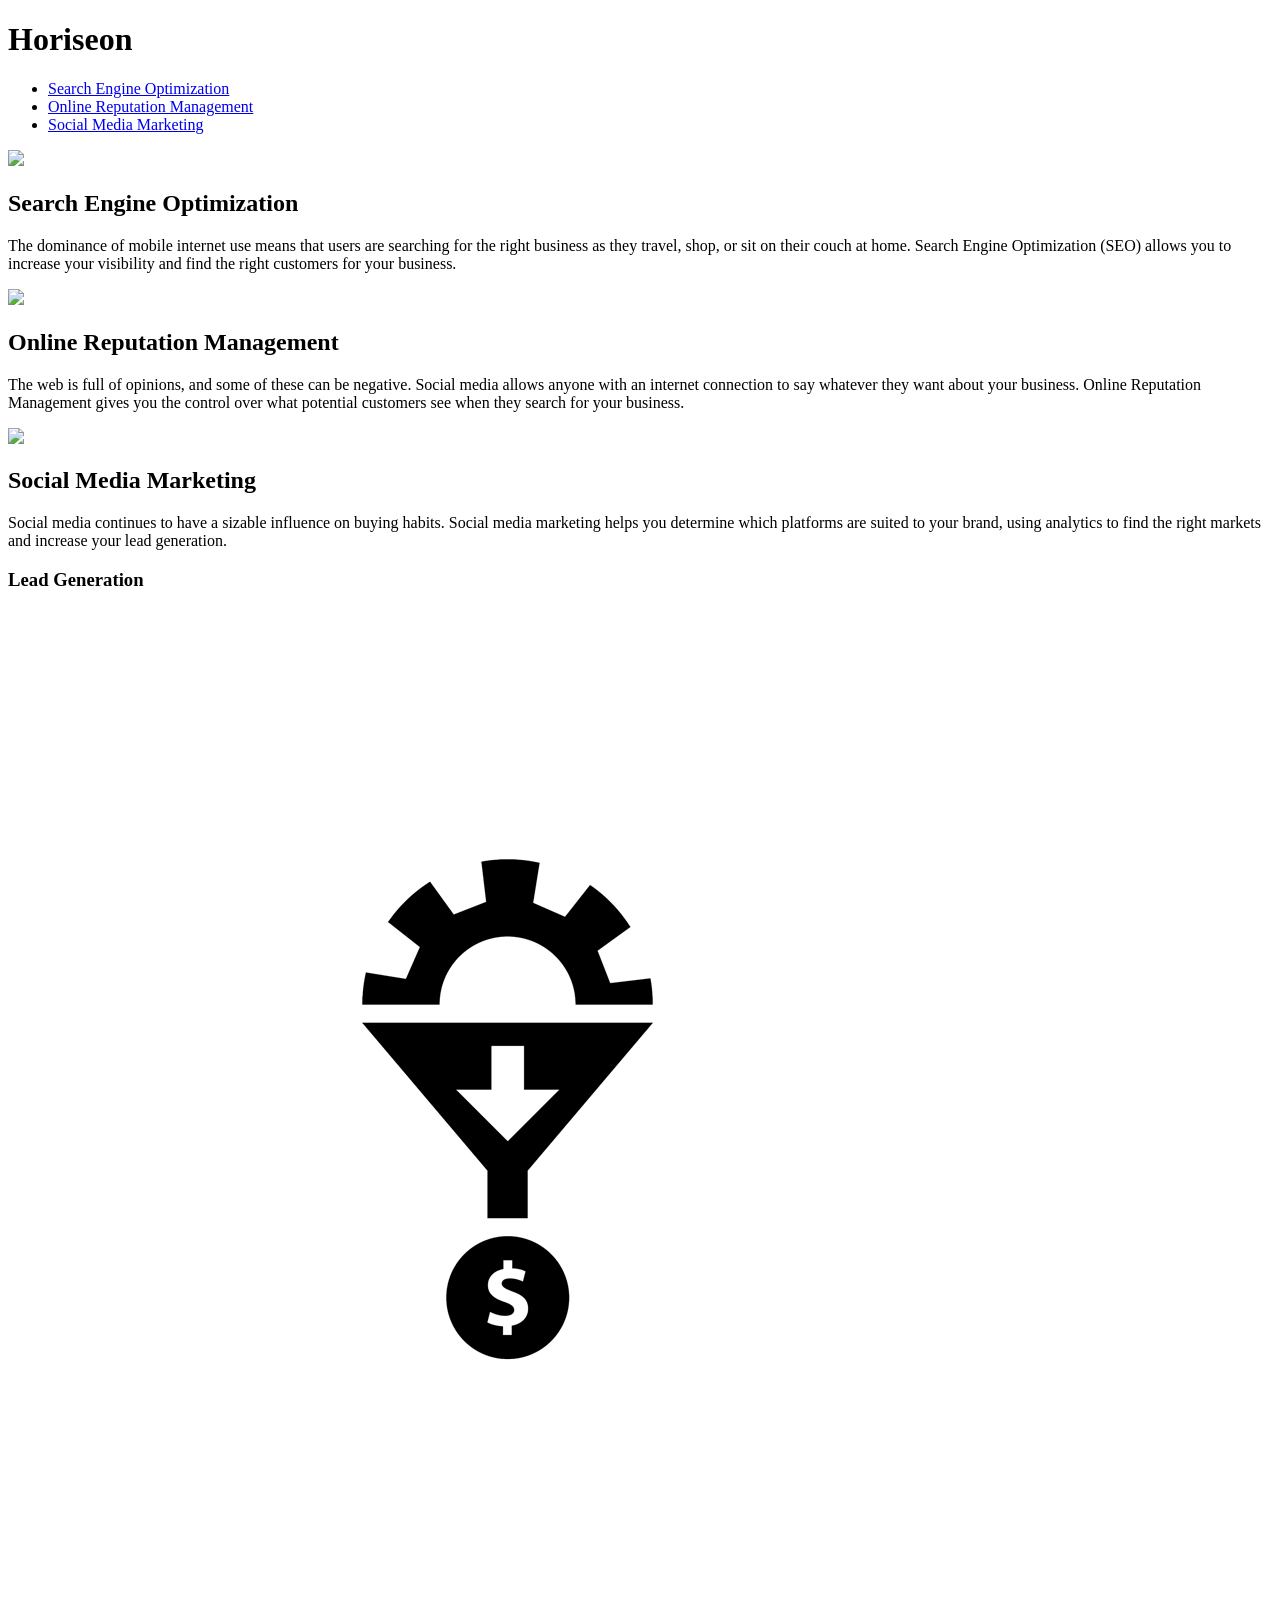
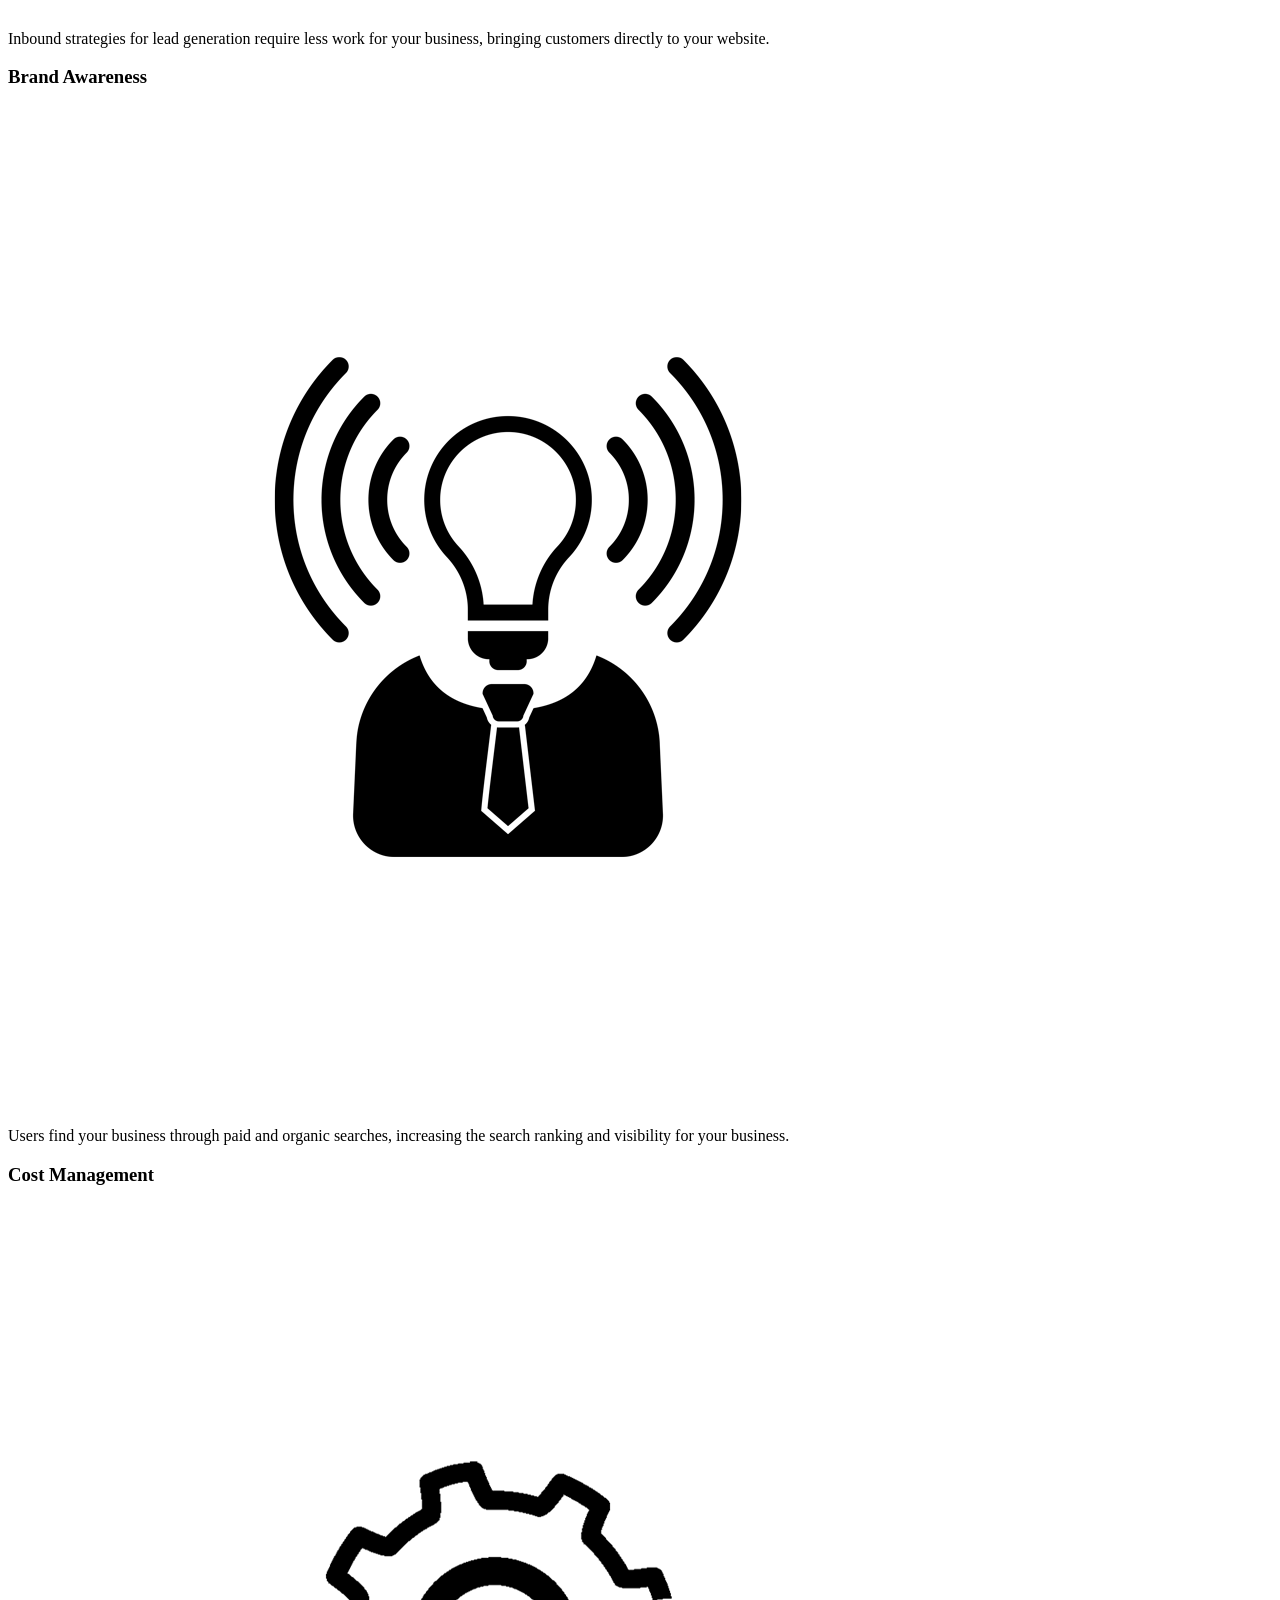
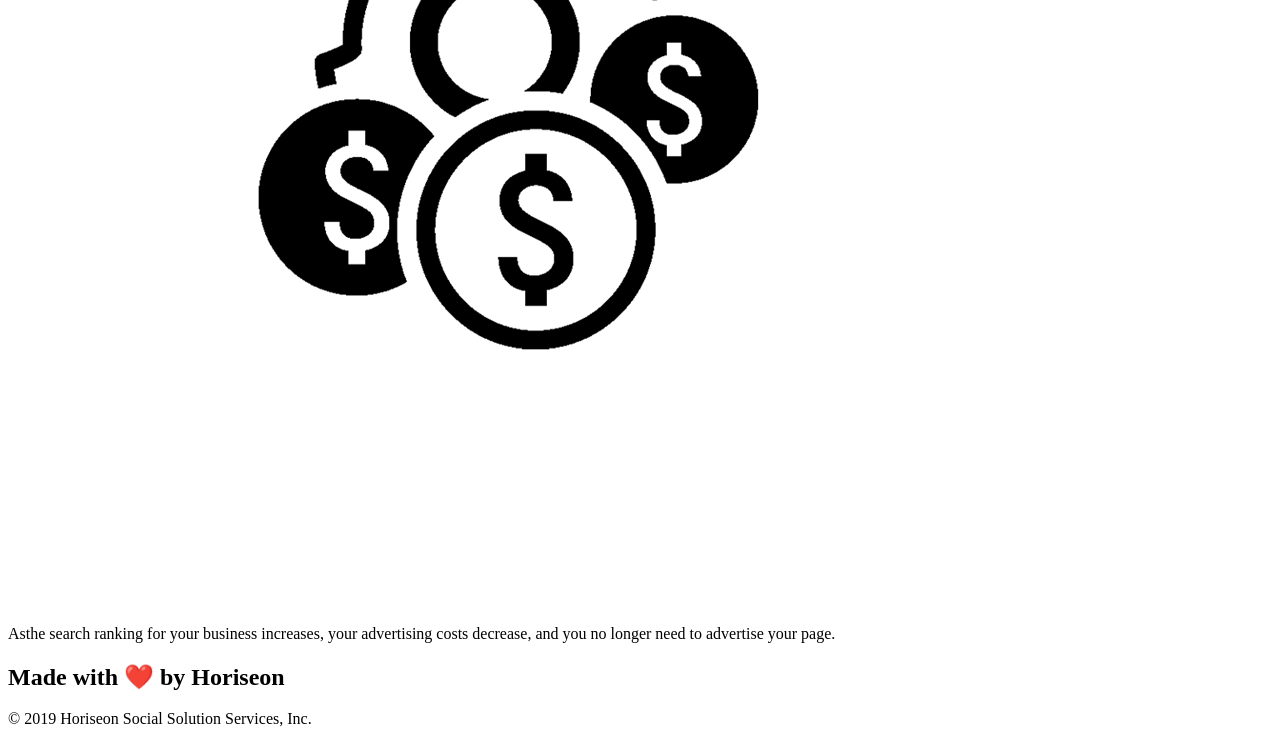
==== Develop/index.html @ e6dcb338 "pubish page" ====
<!DOCTYPE html>
<html lang="en-us">

<head>
    <meta charset="UTF-8" />
    <link rel="stylesheet" href="./assets/css/style.css">
    <title>Horiseon</title>
</head>

<body>
    <div class="header">
        <h1>Hori<span class="seo">seo</span>n</h1>
        <div>
            <ul>
                <li>
                    <a href="#search-engine-optimization">Search Engine Optimization</a>
                </li>
                <li>
                    <a href="#online-reputation-management">Online Reputation Management</a>
                </li>
                <li>
                    <a href="#social-media-marketing">Social Media Marketing</a>
                </li>
            </ul>
        </div>
    </div>
    <div class="hero"></div>
    <div class="content">
        <div class="search-engine-optimization">
            <img src="./assets/images/search-engine-optimization.jpg" class="float-left" />
            <h2>Search Engine Optimization</h2>
            <p>
                The dominance of mobile internet use means that users are searching for the right business as they travel, shop, or sit on their couch at home. Search Engine Optimization (SEO) allows you to increase your visibility and find the right customers for your business.
            </p>
        </div>
        <div id="online-reputation-management" class="online-reputation-management">
            <img src="./assets/images/online-reputation-management.jpg" class="float-right" />
            <h2>Online Reputation Management</h2>
            <p>
                The web is full of opinions, and some of these can be negative. Social media allows anyone with an internet connection to say whatever they want about your business. Online Reputation Management gives you the control over what potential customers see when they search for your business.
            </p>
        </div>
        <div id="social-media-marketing" class="social-media-marketing">
            <img src="./assets/images/social-media-marketing.jpg" class="float-left" />
            <h2>Social Media Marketing</h2>
            <p>
                Social media continues to have a sizable influence on buying habits. Social media marketing helps you determine which platforms are suited to your brand, using analytics to find the right markets and increase your lead generation.
            </p>
        </div>
    </div>
    <div class="benefits">
        <div class="benefit-lead">
            <h3>Lead Generation</h3>
            <img src="./assets/images/lead-generation.png" />
            <p>
                Inbound strategies for lead generation require less work for your business, bringing customers directly to your website.
            </p>
        </div>
        <div class="benefit-brand">
            <h3>Brand Awareness</h3>
            <img src="./assets/images/brand-awareness.png" />
            <p>
                Users find your business through paid and organic searches, increasing the search ranking and visibility for your business.
            </p>
        </div>
        <div class="benefit-cost">
            <h3>Cost Management</h3>
            <img src="./assets/images/cost-management.png"></img>
            <p>
                Asthe search ranking for your business increases, your advertising costs decrease, and you no longer need to advertise your page.
            </p>
        </div>
    </div>
    <div class="footer">
        <h2>Made with ❤️️ by Horiseon</h2>
        <p>
            &copy; 2019 Horiseon Social Solution Services, Inc.
        </p>
    </div>
</body>

</html>
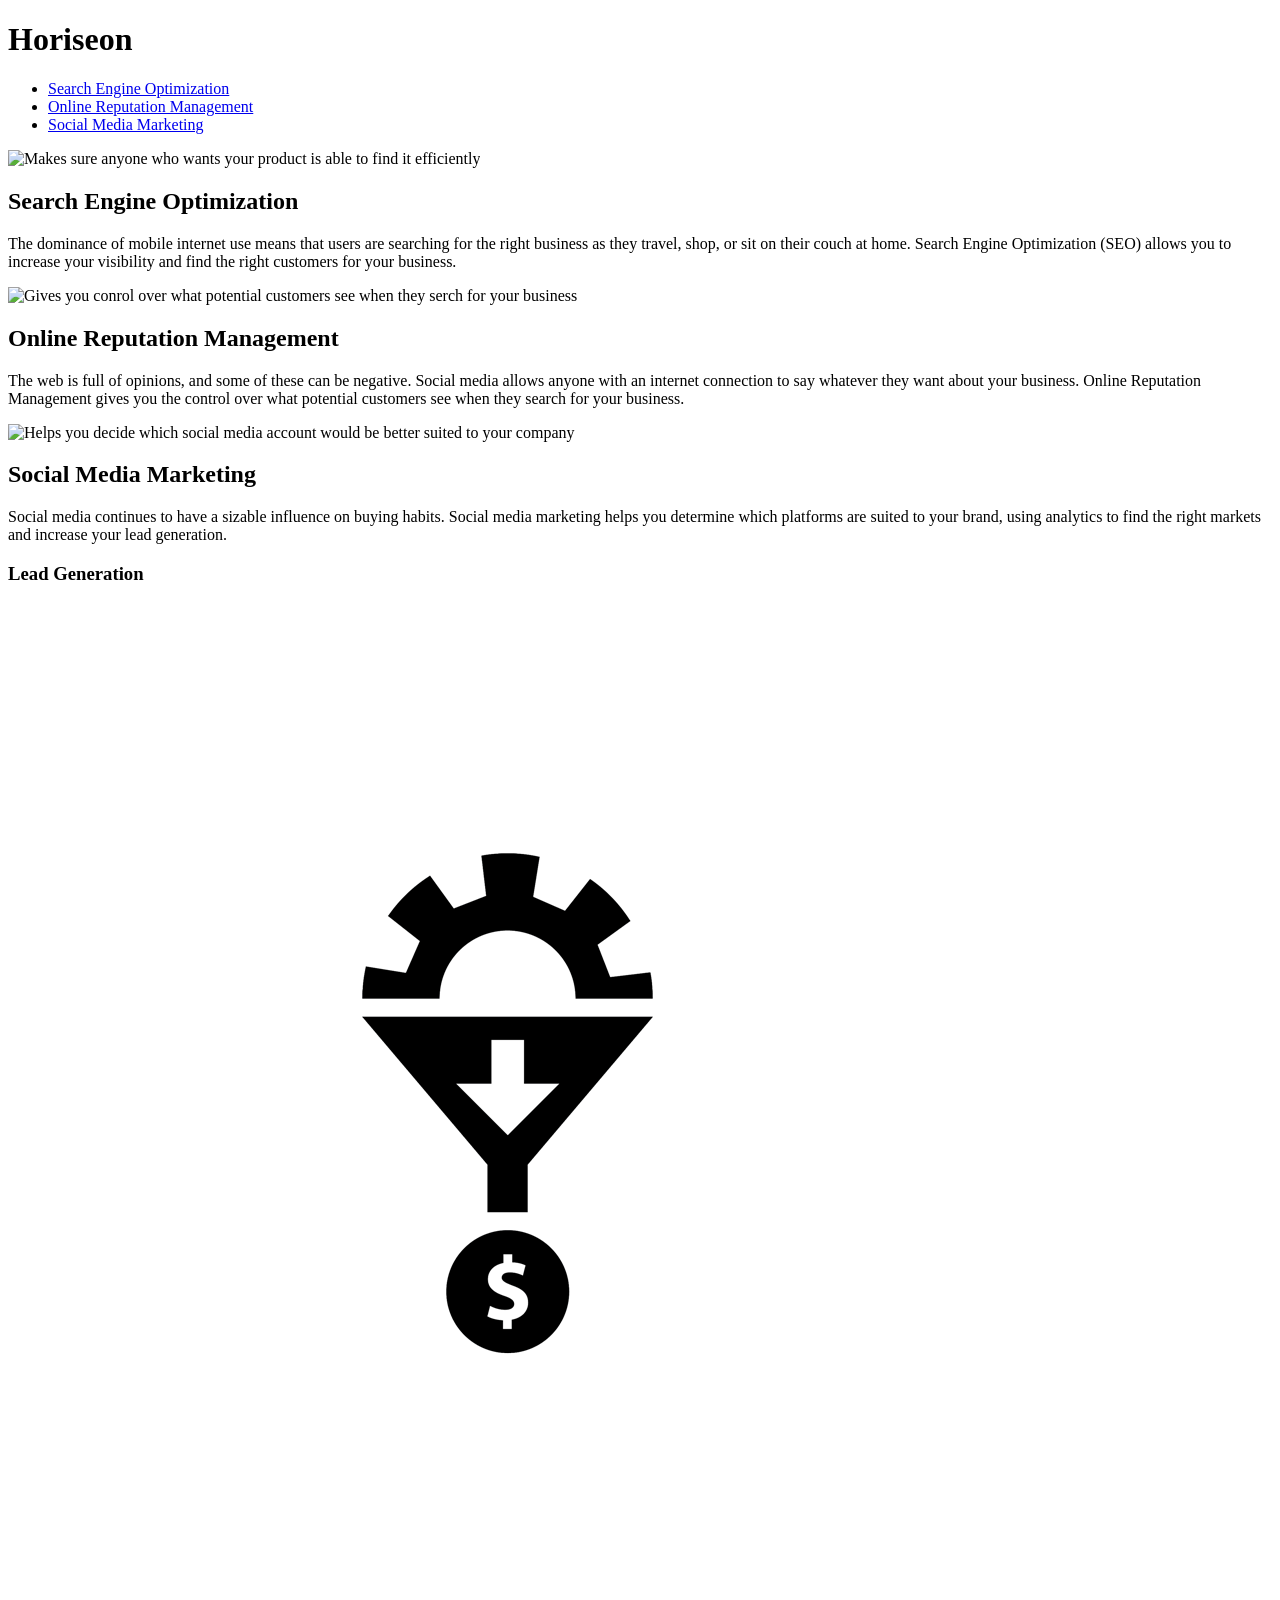
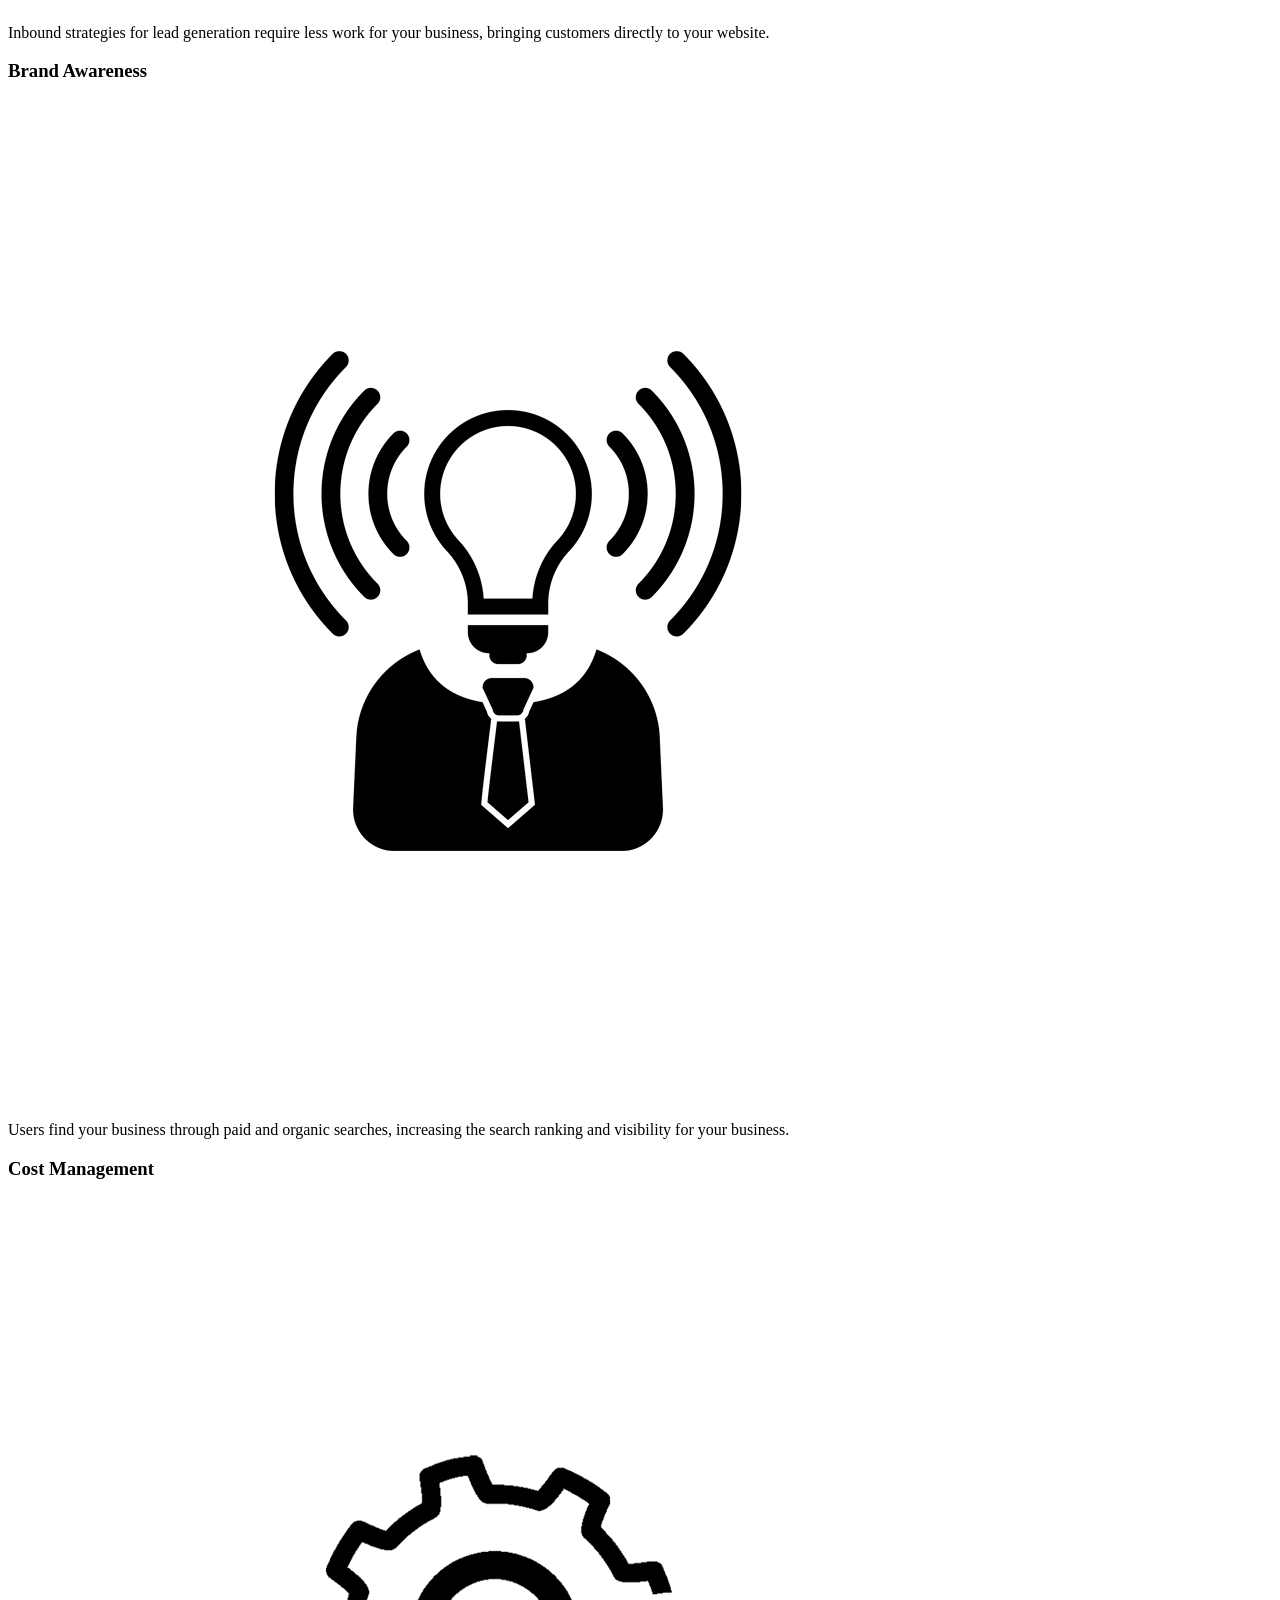
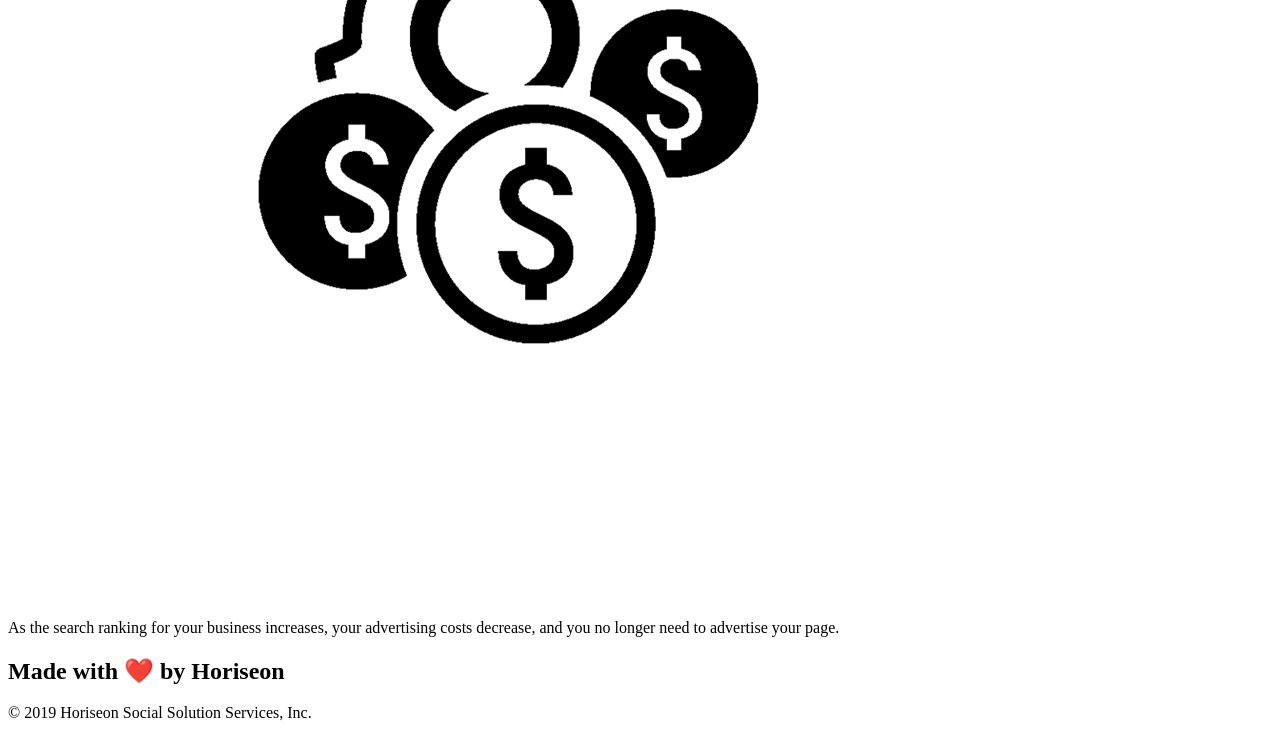
==== commit 4c295cd4: "added alt on images" ====
--- a/Develop/index.html
+++ b/Develop/index.html
@@ -10,7 +10,7 @@
 <body>
     <div class="header">
         <h1>Hori<span class="seo">seo</span>n</h1>
-        <div>
+        <nav>
             <ul>
                 <li>
                     <a href="#search-engine-optimization">Search Engine Optimization</a>
@@ -22,26 +22,26 @@
                     <a href="#social-media-marketing">Social Media Marketing</a>
                 </li>
             </ul>
-        </div>
+        </nav>
     </div>
     <div class="hero"></div>
     <div class="content">
         <div class="search-engine-optimization">
-            <img src="./assets/images/search-engine-optimization.jpg" class="float-left" />
+            <img src="./assets/images/search-engine-optimization.jpg" alt="Makes sure anyone who wants your product is able to find it efficiently"  class="float-left" />
             <h2>Search Engine Optimization</h2>
             <p>
                 The dominance of mobile internet use means that users are searching for the right business as they travel, shop, or sit on their couch at home. Search Engine Optimization (SEO) allows you to increase your visibility and find the right customers for your business.
             </p>
         </div>
         <div id="online-reputation-management" class="online-reputation-management">
-            <img src="./assets/images/online-reputation-management.jpg" class="float-right" />
+            <img src="./assets/images/online-reputation-management.jpg" alt="Gives you conrol over what potential customers see when they serch for your business"  class="float-right" />
             <h2>Online Reputation Management</h2>
             <p>
                 The web is full of opinions, and some of these can be negative. Social media allows anyone with an internet connection to say whatever they want about your business. Online Reputation Management gives you the control over what potential customers see when they search for your business.
             </p>
         </div>
         <div id="social-media-marketing" class="social-media-marketing">
-            <img src="./assets/images/social-media-marketing.jpg" class="float-left" />
+            <img src="./assets/images/social-media-marketing.jpg" alt="Helps you decide which social media account would be better suited to your company"  class="float-left" />
             <h2>Social Media Marketing</h2>
             <p>
                 Social media continues to have a sizable influence on buying habits. Social media marketing helps you determine which platforms are suited to your brand, using analytics to find the right markets and increase your lead generation.
@@ -67,7 +67,7 @@
             <h3>Cost Management</h3>
             <img src="./assets/images/cost-management.png"></img>
             <p>
-                Asthe search ranking for your business increases, your advertising costs decrease, and you no longer need to advertise your page.
+                As the search ranking for your business increases, your advertising costs decrease, and you no longer need to advertise your page.
             </p>
         </div>
     </div>
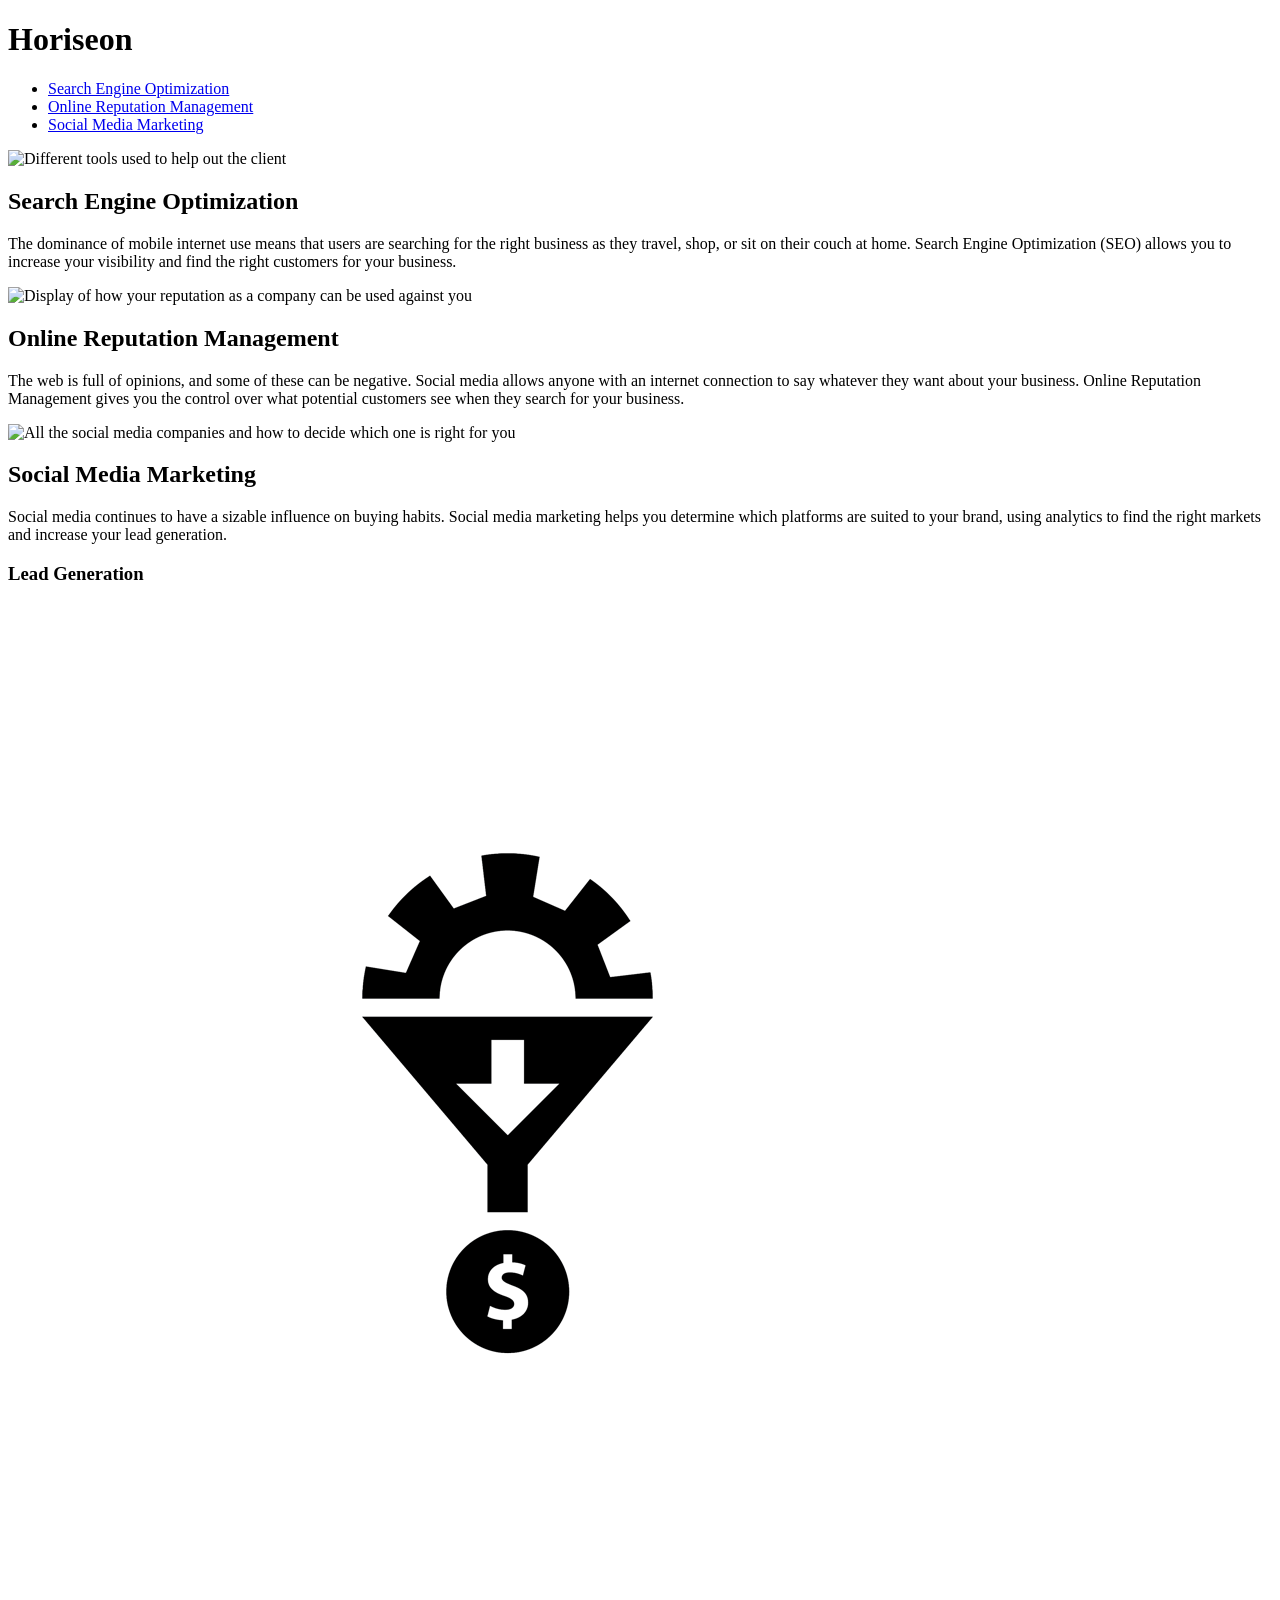
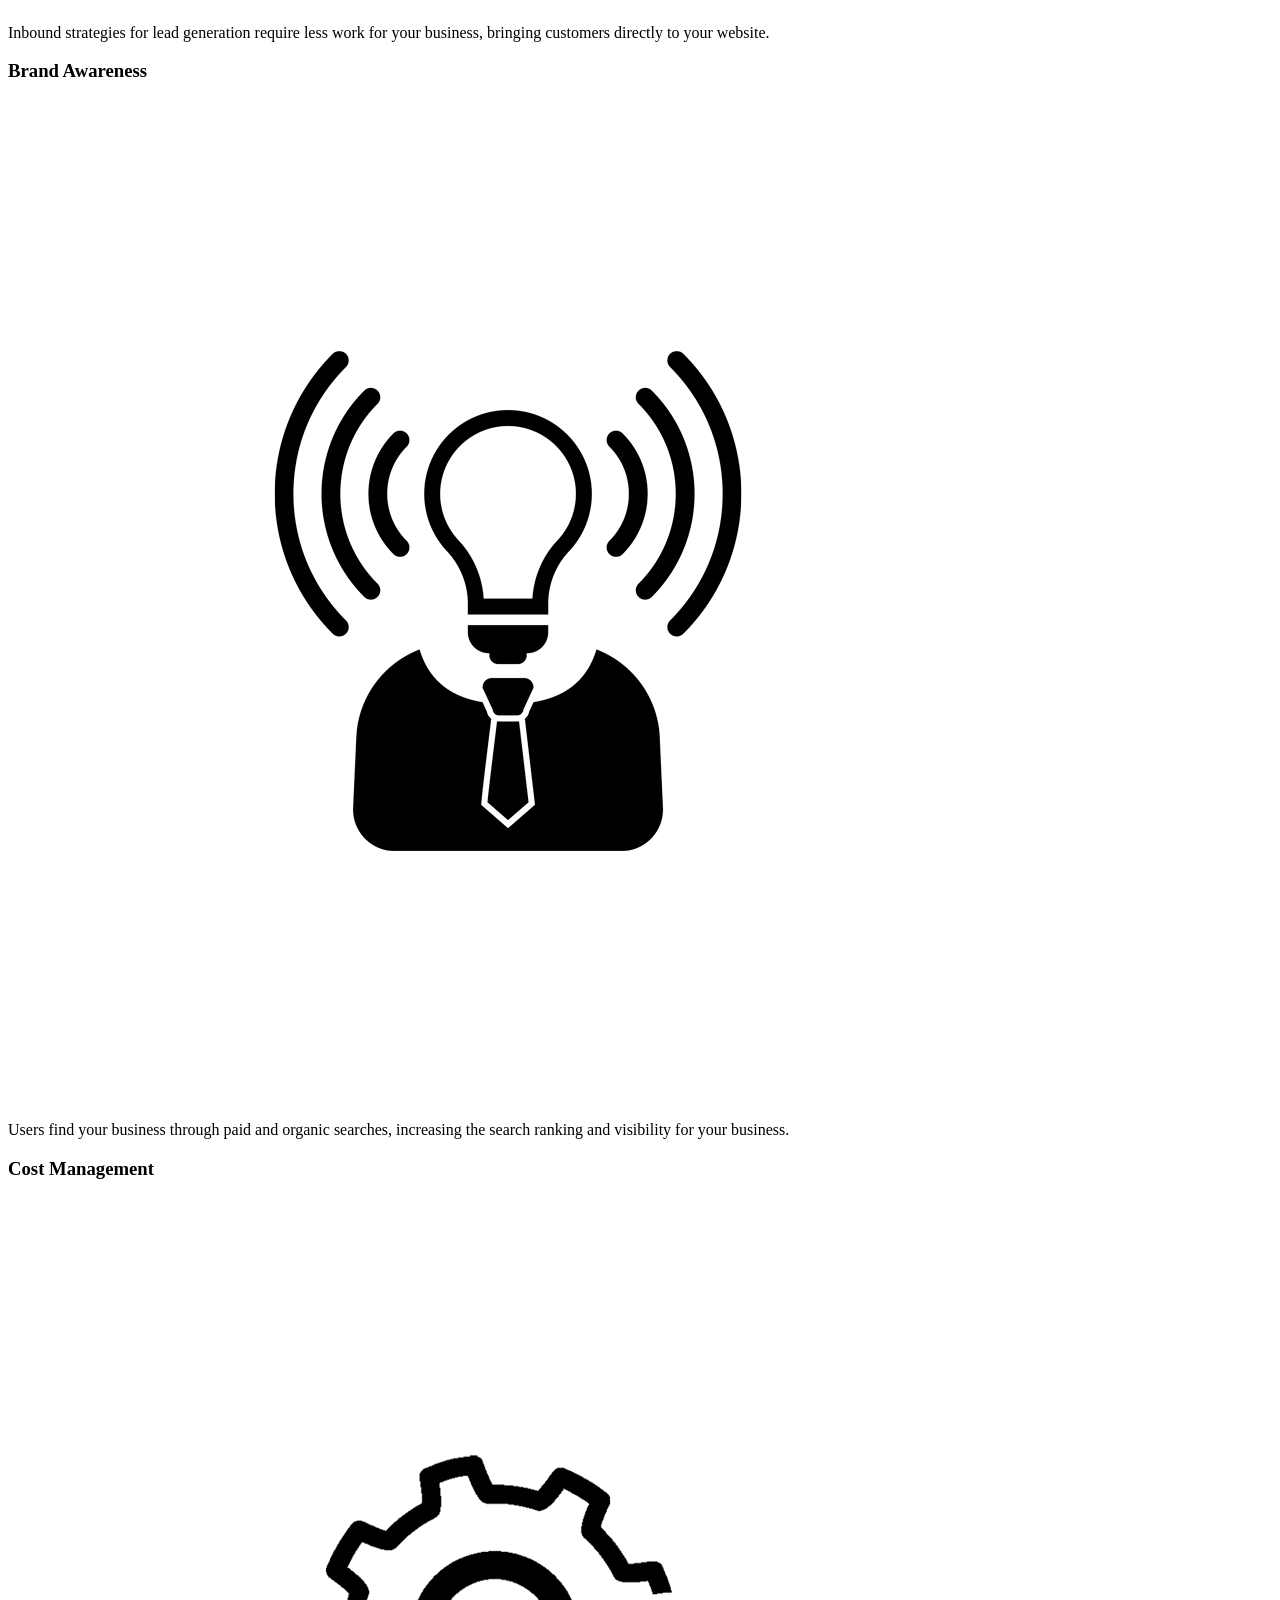
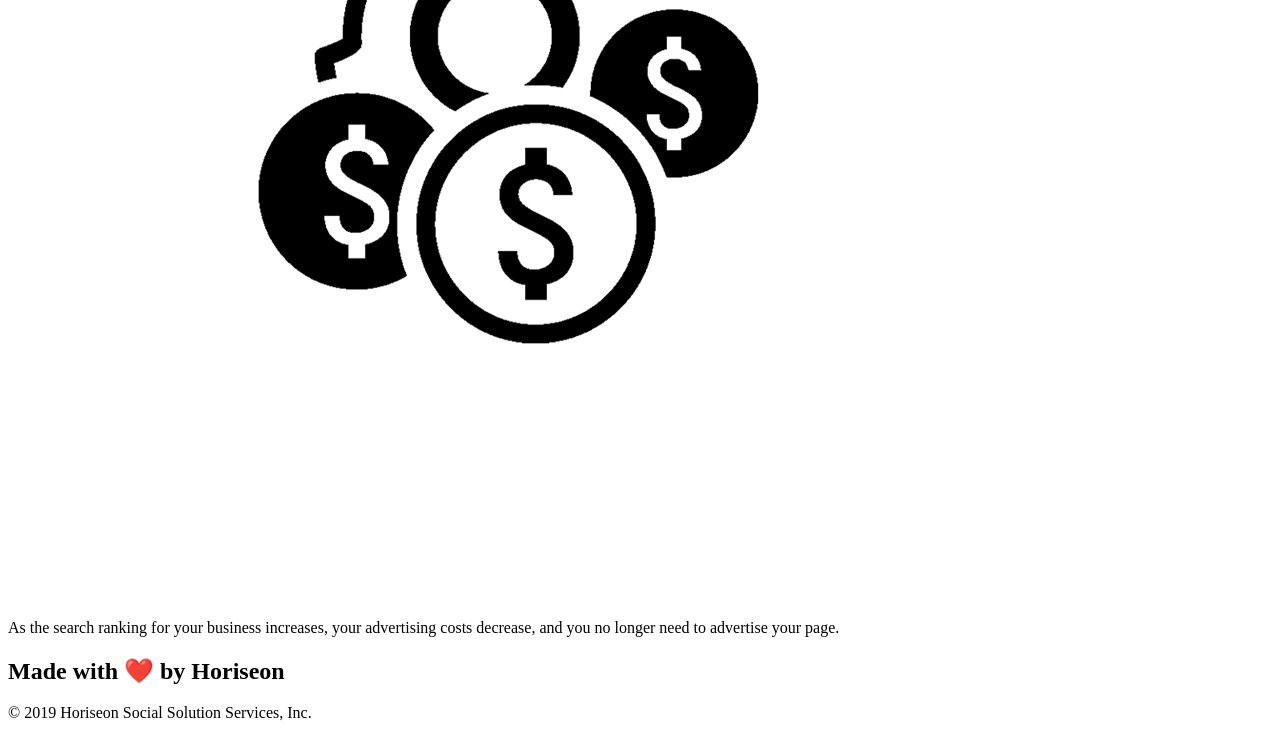
==== commit 3e9430b3: "updated readme" ====
--- a/Develop/index.html
+++ b/Develop/index.html
@@ -27,21 +27,21 @@
     <div class="hero"></div>
     <div class="content">
         <div class="search-engine-optimization">
-            <img src="./assets/images/search-engine-optimization.jpg" alt="Makes sure anyone who wants your product is able to find it efficiently"  class="float-left" />
+            <img src="./assets/images/search-engine-optimization.jpg" alt="Different tools used to help out the client"  class="float-left" />
             <h2>Search Engine Optimization</h2>
             <p>
                 The dominance of mobile internet use means that users are searching for the right business as they travel, shop, or sit on their couch at home. Search Engine Optimization (SEO) allows you to increase your visibility and find the right customers for your business.
             </p>
         </div>
         <div id="online-reputation-management" class="online-reputation-management">
-            <img src="./assets/images/online-reputation-management.jpg" alt="Gives you conrol over what potential customers see when they serch for your business"  class="float-right" />
+            <img src="./assets/images/online-reputation-management.jpg" alt="Display of how your reputation as a company can be used against you"  class="float-right" />
             <h2>Online Reputation Management</h2>
             <p>
                 The web is full of opinions, and some of these can be negative. Social media allows anyone with an internet connection to say whatever they want about your business. Online Reputation Management gives you the control over what potential customers see when they search for your business.
             </p>
         </div>
         <div id="social-media-marketing" class="social-media-marketing">
-            <img src="./assets/images/social-media-marketing.jpg" alt="Helps you decide which social media account would be better suited to your company"  class="float-left" />
+            <img src="./assets/images/social-media-marketing.jpg" alt="All the social media companies and how to decide which one is right for you"  class="float-left" />
             <h2>Social Media Marketing</h2>
             <p>
                 Social media continues to have a sizable influence on buying habits. Social media marketing helps you determine which platforms are suited to your brand, using analytics to find the right markets and increase your lead generation.
@@ -51,21 +51,21 @@
     <div class="benefits">
         <div class="benefit-lead">
             <h3>Lead Generation</h3>
-            <img src="./assets/images/lead-generation.png" />
+            <img src="./assets/images/lead-generation.png" alt="Less work = More Money" />
             <p>
                 Inbound strategies for lead generation require less work for your business, bringing customers directly to your website.
             </p>
         </div>
         <div class="benefit-brand">
             <h3>Brand Awareness</h3>
-            <img src="./assets/images/brand-awareness.png" />
+            <img src="./assets/images/brand-awareness.png" alt="Lightbulb symbolizing more visiibility" />
             <p>
                 Users find your business through paid and organic searches, increasing the search ranking and visibility for your business.
             </p>
         </div>
         <div class="benefit-cost">
             <h3>Cost Management</h3>
-            <img src="./assets/images/cost-management.png"></img>
+            <img src="./assets/images/cost-management.png" alt="Gear surrounded by money so you'll have more with less costs" />
             <p>
                 As the search ranking for your business increases, your advertising costs decrease, and you no longer need to advertise your page.
             </p>
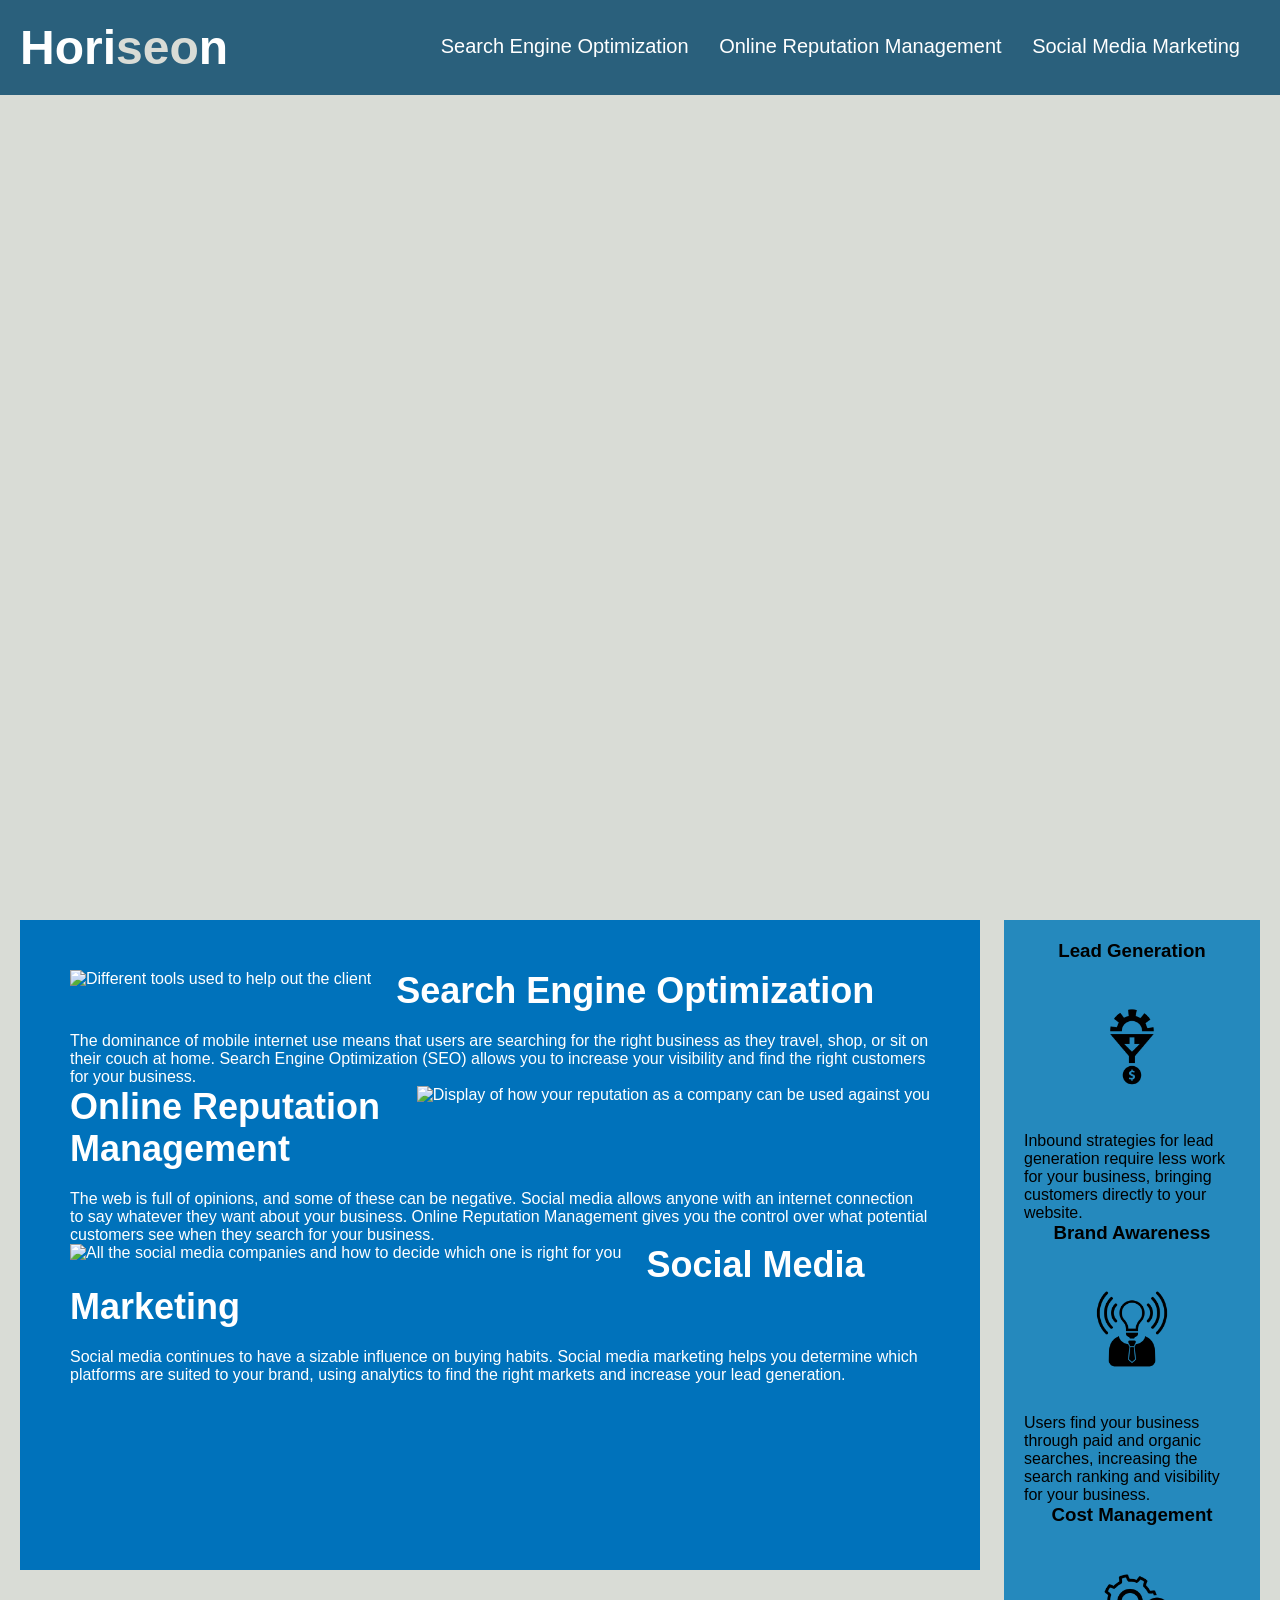
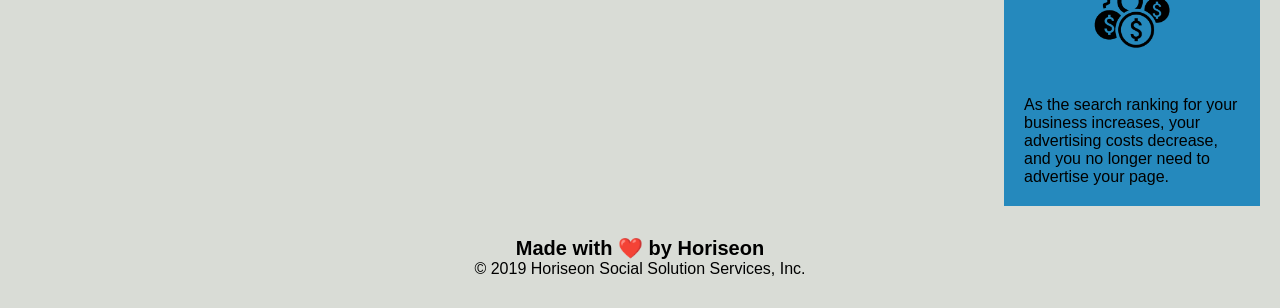
==== commit cb4086e5: "replaced duplicate classes" ====
--- a/Develop/index.html
+++ b/Develop/index.html
@@ -26,22 +26,18 @@
     </div>
     <div class="hero"></div>
     <div class="content">
-        <div class="search-engine-optimization">
+        <div class="Seo">
             <img src="./assets/images/search-engine-optimization.jpg" alt="Different tools used to help out the client"  class="float-left" />
             <h2>Search Engine Optimization</h2>
             <p>
                 The dominance of mobile internet use means that users are searching for the right business as they travel, shop, or sit on their couch at home. Search Engine Optimization (SEO) allows you to increase your visibility and find the right customers for your business.
             </p>
-        </div>
-        <div id="online-reputation-management" class="online-reputation-management">
-            <img src="./assets/images/online-reputation-management.jpg" alt="Display of how your reputation as a company can be used against you"  class="float-right" />
+         <img src="./assets/images/online-reputation-management.jpg" alt="Display of how your reputation as a company can be used against you"  class="float-right" />
             <h2>Online Reputation Management</h2>
             <p>
                 The web is full of opinions, and some of these can be negative. Social media allows anyone with an internet connection to say whatever they want about your business. Online Reputation Management gives you the control over what potential customers see when they search for your business.
             </p>
-        </div>
-        <div id="social-media-marketing" class="social-media-marketing">
-            <img src="./assets/images/social-media-marketing.jpg" alt="All the social media companies and how to decide which one is right for you"  class="float-left" />
+               <img src="./assets/images/social-media-marketing.jpg" alt="All the social media companies and how to decide which one is right for you"  class="float-left" />
             <h2>Social Media Marketing</h2>
             <p>
                 Social media continues to have a sizable influence on buying habits. Social media marketing helps you determine which platforms are suited to your brand, using analytics to find the right markets and increase your lead generation.
@@ -49,21 +45,17 @@
         </div>
     </div>
     <div class="benefits">
-        <div class="benefit-lead">
+        <div class="benefit">
             <h3>Lead Generation</h3>
-            <img src="./assets/images/lead-generation.png" alt="Less work = More Money" />
+            <img src="./assets/images/lead-generation.png" alt="Less work for More Money" />
             <p>
                 Inbound strategies for lead generation require less work for your business, bringing customers directly to your website.
             </p>
-        </div>
-        <div class="benefit-brand">
             <h3>Brand Awareness</h3>
             <img src="./assets/images/brand-awareness.png" alt="Lightbulb symbolizing more visiibility" />
             <p>
                 Users find your business through paid and organic searches, increasing the search ranking and visibility for your business.
             </p>
-        </div>
-        <div class="benefit-cost">
             <h3>Cost Management</h3>
             <img src="./assets/images/cost-management.png" alt="Gear surrounded by money so you'll have more with less costs" />
             <p>
--- a/Develop/assets/css/style.css
+++ b/Develop/assets/css/style.css
@@ -0,0 +1,133 @@
+* {
+    box-sizing: border-box;
+    padding: 0;
+    margin: 0;
+}
+
+body {
+    background-color: #d9dcd6;
+}
+
+.header {
+    padding: 20px;
+    font-family: 'Trebuchet MS', 'Lucida Sans Unicode', 'Lucida Grande', 'Lucida Sans', Arial, sans-serif;
+    background-color: #2a607c;
+    color: #ffffff;
+}
+
+.header h1 {
+    display: inline-block;
+    font-size: 48px;
+}
+
+.header h1 .seo {
+    color: #d9dcd6;
+}
+
+.header nav {
+    padding-top: 15px;
+    margin-right: 20px;
+    float: right;
+    font-family: 'Gill Sans', 'Gill Sans MT', Calibri, 'Trebuchet MS', sans-serif;
+    font-size: 20px;
+}
+
+.header nav ul {
+    list-style-type: none;
+}
+
+.header nav ul li {
+    display: inline-block;
+    margin-left: 25px;
+}
+
+a {
+    color: #ffffff;
+    text-decoration: none;
+}
+
+p {
+    font-size: 16px;
+}
+
+.hero {
+    height: 800px;
+    width: 100%;
+    margin-bottom: 25px;
+    background-image: url("../images/digital-marketing-meeting.jpg");
+    background-size: cover;
+    background-position: center;
+}
+
+.float-left {
+    float: left;
+    margin-right: 25px;
+}
+
+.float-right {
+    float: right;
+    margin-left: 25px;
+}
+
+.content {
+    width: 75%;
+    display: inline-block;
+    margin-left: 20px;
+}
+
+.benefits {
+    margin-right: 20px;
+    padding: 20px;
+    clear: both;
+    float: right;
+    width: 20%;
+    height: 100%;
+    font-family: 'Gill Sans', 'Gill Sans MT', Calibri, 'Trebuchet MS', sans-serif;
+    background-color: #2589bd;
+}
+
+.benefit-lead {
+    margin-bottom: 32px;
+    color: #ffffff;
+}
+
+.benefit h3 {
+    margin-bottom: 10px;
+    text-align: center;
+}
+
+.benefit img {
+    display: block;
+    margin: 10px auto;
+    max-width: 150px;
+}
+
+.Seo {
+    margin-bottom: 20px;
+    padding: 50px;
+    height: 650px;
+    font-family: 'Gill Sans', 'Gill Sans MT', Calibri, 'Trebuchet MS', sans-serif;
+    background-color: #0072bb;
+    color: #ffffff;
+}
+
+
+.Seo img {
+    max-height: 200px;
+}
+
+.Seo h2 {
+    margin-bottom: 20px;
+    font-size: 36px;
+}
+
+.footer {
+    padding: 30px;
+    clear: both;
+    font-family: 'Trebuchet MS', 'Lucida Sans Unicode', 'Lucida Grande', 'Lucida Sans', Arial, sans-serif;
+    text-align: center;
+}
+
+.footer h2 {
+    font-size: 20px;
+}
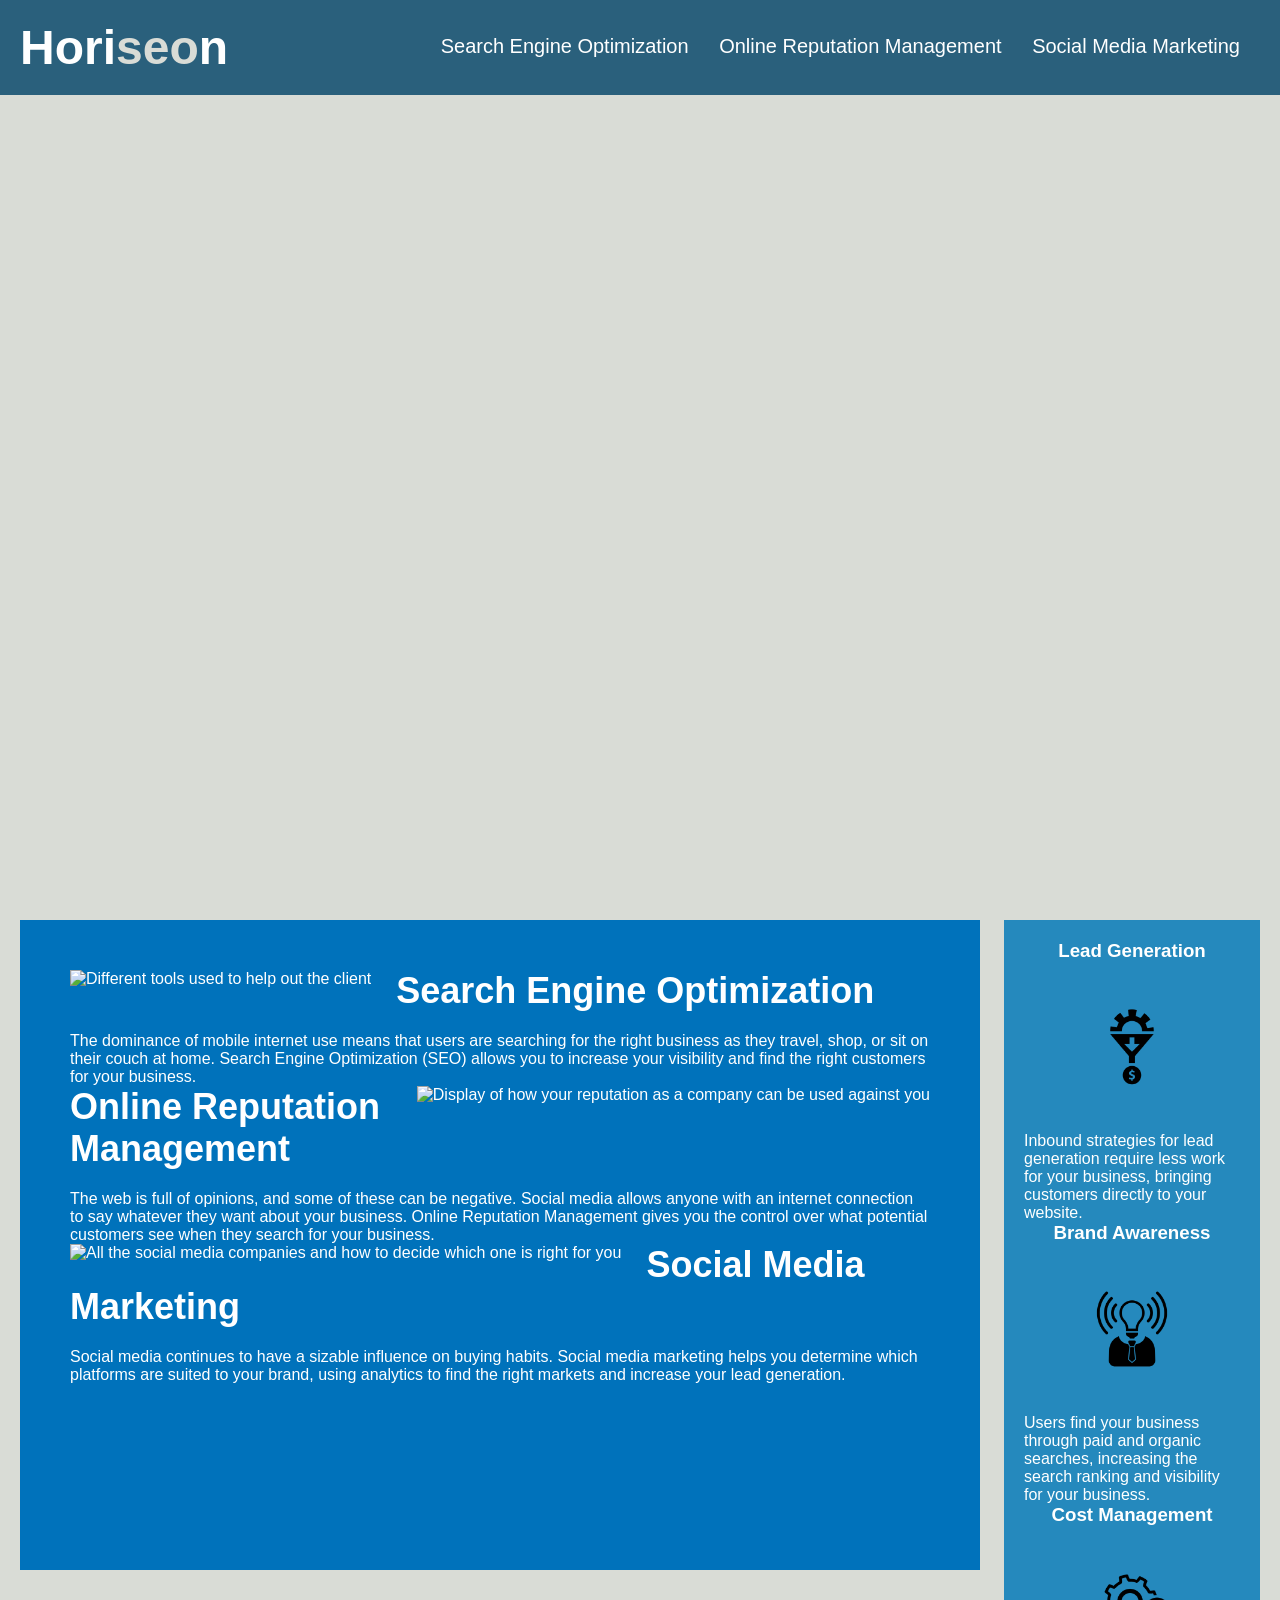
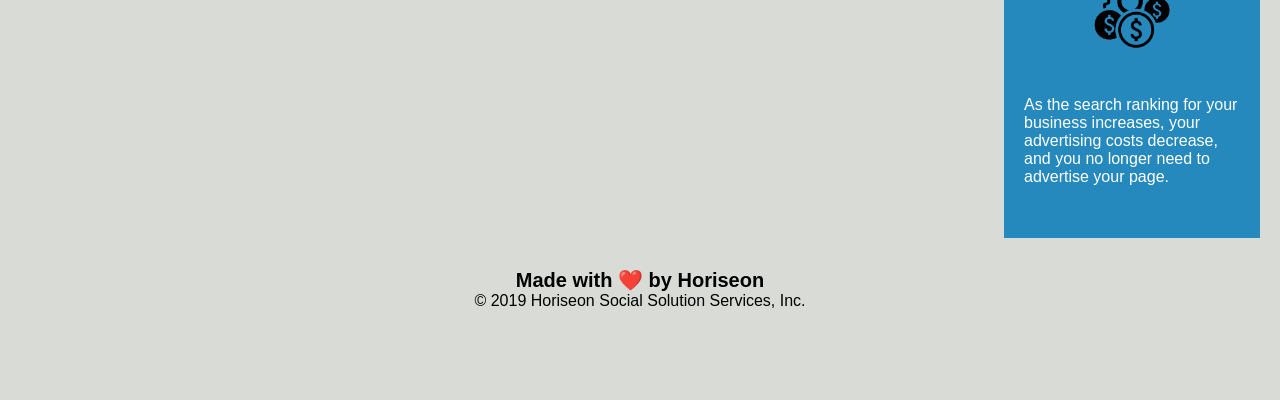
==== commit 42c5c360: "changed class duplicates" ====
--- a/Develop/index.html
+++ b/Develop/index.html
@@ -8,9 +8,9 @@
 </head>
 
 <body>
-    <div class="header">
+    <nav class="header">
         <h1>Hori<span class="seo">seo</span>n</h1>
-        <nav>
+        <div>
             <ul>
                 <li>
                     <a href="#search-engine-optimization">Search Engine Optimization</a>
@@ -22,11 +22,13 @@
                     <a href="#social-media-marketing">Social Media Marketing</a>
                 </li>
             </ul>
-        </nav>
-    </div>
+        </div>
+    </nav>
+    
     <div class="hero"></div>
-    <div class="content">
-        <div class="Seo">
+   
+    <section class="content">
+        <div class="Search">
             <img src="./assets/images/search-engine-optimization.jpg" alt="Different tools used to help out the client"  class="float-left" />
             <h2>Search Engine Optimization</h2>
             <p>
@@ -43,8 +45,9 @@
                 Social media continues to have a sizable influence on buying habits. Social media marketing helps you determine which platforms are suited to your brand, using analytics to find the right markets and increase your lead generation.
             </p>
         </div>
-    </div>
-    <div class="benefits">
+    </section>
+  
+    <aside class="benefits">
         <div class="benefit">
             <h3>Lead Generation</h3>
             <img src="./assets/images/lead-generation.png" alt="Less work for More Money" />
@@ -62,13 +65,14 @@
                 As the search ranking for your business increases, your advertising costs decrease, and you no longer need to advertise your page.
             </p>
         </div>
-    </div>
-    <div class="footer">
+    </aside>
+   
+    <footer>
         <h2>Made with ❤️️ by Horiseon</h2>
         <p>
             &copy; 2019 Horiseon Social Solution Services, Inc.
         </p>
-    </div>
+    <footer>
 </body>
 
 </html>
--- a/Develop/assets/css/style.css
+++ b/Develop/assets/css/style.css
@@ -24,7 +24,7 @@
     color: #d9dcd6;
 }
 
-.header nav {
+.header div {
     padding-top: 15px;
     margin-right: 20px;
     float: right;
@@ -32,11 +32,11 @@
     font-size: 20px;
 }
 
-.header nav ul {
+.header div ul {
     list-style-type: none;
 }
 
-.header nav ul li {
+.header div ul li {
     display: inline-block;
     margin-left: 25px;
 }
@@ -86,7 +86,7 @@
     background-color: #2589bd;
 }
 
-.benefit-lead {
+.benefit {
     margin-bottom: 32px;
     color: #ffffff;
 }
@@ -102,7 +102,7 @@
     max-width: 150px;
 }
 
-.Seo {
+.Search {
     margin-bottom: 20px;
     padding: 50px;
     height: 650px;
@@ -112,22 +112,22 @@
 }
 
 
-.Seo img {
+.Search img {
     max-height: 200px;
 }
 
-.Seo h2 {
+.Search h2 {
     margin-bottom: 20px;
     font-size: 36px;
 }
 
-.footer {
+footer {
     padding: 30px;
     clear: both;
     font-family: 'Trebuchet MS', 'Lucida Sans Unicode', 'Lucida Grande', 'Lucida Sans', Arial, sans-serif;
     text-align: center;
 }
 
-.footer h2 {
+footer h2 {
     font-size: 20px;
 }
